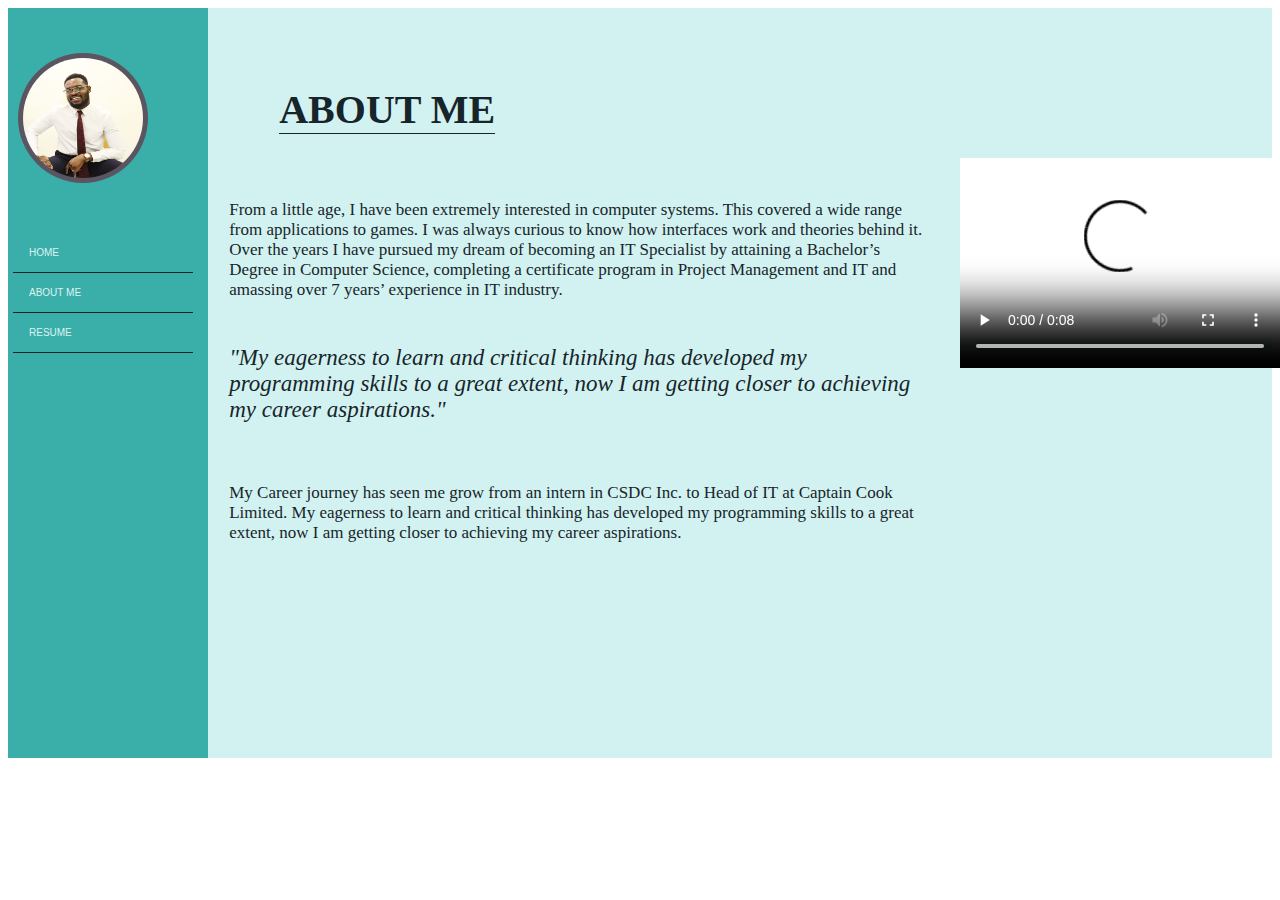
==== AboutMe.html @ 9b322d60 "add files to project" ====
<!DOCTYPE html>
<html lang="en">
<head>
    <title>About Me - Paul Oladapo</title>
    <link href="cssfile.css" rel="stylesheet">
    <meta charset="UTF-8">
</head>
<body>
  <div class="bg-img">

    <h1 style="  position: absolute;
                  top: 10%;
                  left: 30%;
                  transform: translate(-50%, -50%);
                  border-bottom: 1px solid #17252a;
                  color: #17252a;
                  font-size: 40px;
                  font-family:'Academy engraved LET'">ABOUT ME</h1>

                  <video width="320" height="240" controls
                  style="  position: absolute;
                                top: 0%;
                                right: 12%;
                                transform: translate(50%, 50%);">
  <source src="Welcome2.mp4" type="video/mp4">
  Your browser does not support the video tag.
</video>

                  <p style="  position: absolute;
                                top: 30%;
                                left: 45%;
                                transform: translate(-50%, -50%);
                                color: #17252a;
                                font-size: 17px;
                                font-family:'PT Serif caption'">
                                  From a little age, I have been extremely interested in computer systems.
    This covered a wide range from applications to games. I was always curious to know how interfaces work and theories
    behind it. Over the years I have pursued my dream of becoming an IT Specialist by attaining a Bachelor’s Degree in
    Computer Science, completing a certificate program in Project Management and IT and amassing over 7 years’ experience
     in IT industry.</p>

     <p style="  position: absolute;
                   top: 47%;
                   left: 45%;
                   transform: translate(-50%, -50%);
                   font-style: italic;
                   color: #17252a;
                   font-size: 23px;
                   font-family:'PT Serif caption'">
                     "My eagerness to learn and critical thinking has developed my programming skills to a great extent,
                     now I am getting closer to achieving my career aspirations." </p>

     <p style="  position: absolute;
                   top: 65%;
                   left: 45%;
                   transform: translate(-50%, -50%);
                   color: #17252a;
                   font-size: 17px;
                   font-family:'PT Serif caption'">
                     My Career journey has seen me grow from an intern in CSDC Inc. to Head of IT at Captain Cook Limited.
                     My eagerness to learn and critical thinking has developed my programming skills to a great extent,
                     now I am getting closer to achieving my career aspirations.  </p>

    <div class="container">
      <div class="topnav">
      <img src="avatar.jpeg" alt="Avatar" class="avatar">
        <a href="Homepage.html">HOME</a>
        <a href="AboutMe.html">ABOUT ME</a>
        <a href="Resume.html">RESUME</a>
      </div>
    </div>
  </div>

</body>
</html>
---- cssfile.css ----
body {font-family: Arial, Helvetica, sans-serif}
* {box-sizing: border-box;}

.bg-img {
  /* The image used */
  background-color: #d2f2f1;


  min-height: 750px;

  /* Center and scale the image nicely */
  background-position: center;
  background-repeat: no-repeat;
  background-size: cover;

  /* Needed to position the navbar */
  position: relative;
}


/* Position the navbar container inside the image */
/* CSS */

.container {
width: 200px;
position: absolute;
left: 0;
top: 0;
padding-top: 0px;
min-height: 750px;
background-color: #3aafa9;
}

.container div {
padding: 5px;
font-size: 24px;
display: block;
}



/* The navbar */
.topnav {
  overflow: hidden;
  background-color: #3aafa9;
  width: 200px;

}

/* Navbar links */
.topnav a {
  float: left;
  color: #f2f2f2;
  text-align: left;
  padding: 14px 16px;
  text-decoration: none;
  font-size: 10px;
  color: #def2f1;
  width: 180px;
  border-bottom: 1px solid #17252a;
}

.topnav a:hover {
  background-color:#3aafa9;
  color: #2b7a78;
}

img {
  vertical-align: middle;
  width: 130px;
  height: 130px;
  border-radius: 50%;
  background-color: #5a5560;
    padding: 5px 5px;
  margin-top: 40px;
  margin-left: 5px;
  margin-bottom:50px;
}

/* On screens that are 992px wide or less, hide the sidebar*/
@media screen and (max-width: 992px) {
  .container {
    display: none}
  .topnav a {
    display: none}
  .topnav {
    display: none
  }
}

/* On screens that height is longer than width, background color changes to white*/
@media only screen and (orientation: portrait) {
  .bg-img {
    background-color: #feffff;
  }
}

/* Responsive layout - when the screen is less than 600px wide, make the two columns stack on top of each other instead of next to each other */
@media screen and (orientation: portrait) {
  .bg-img  {
    text-align: left;
  }
}
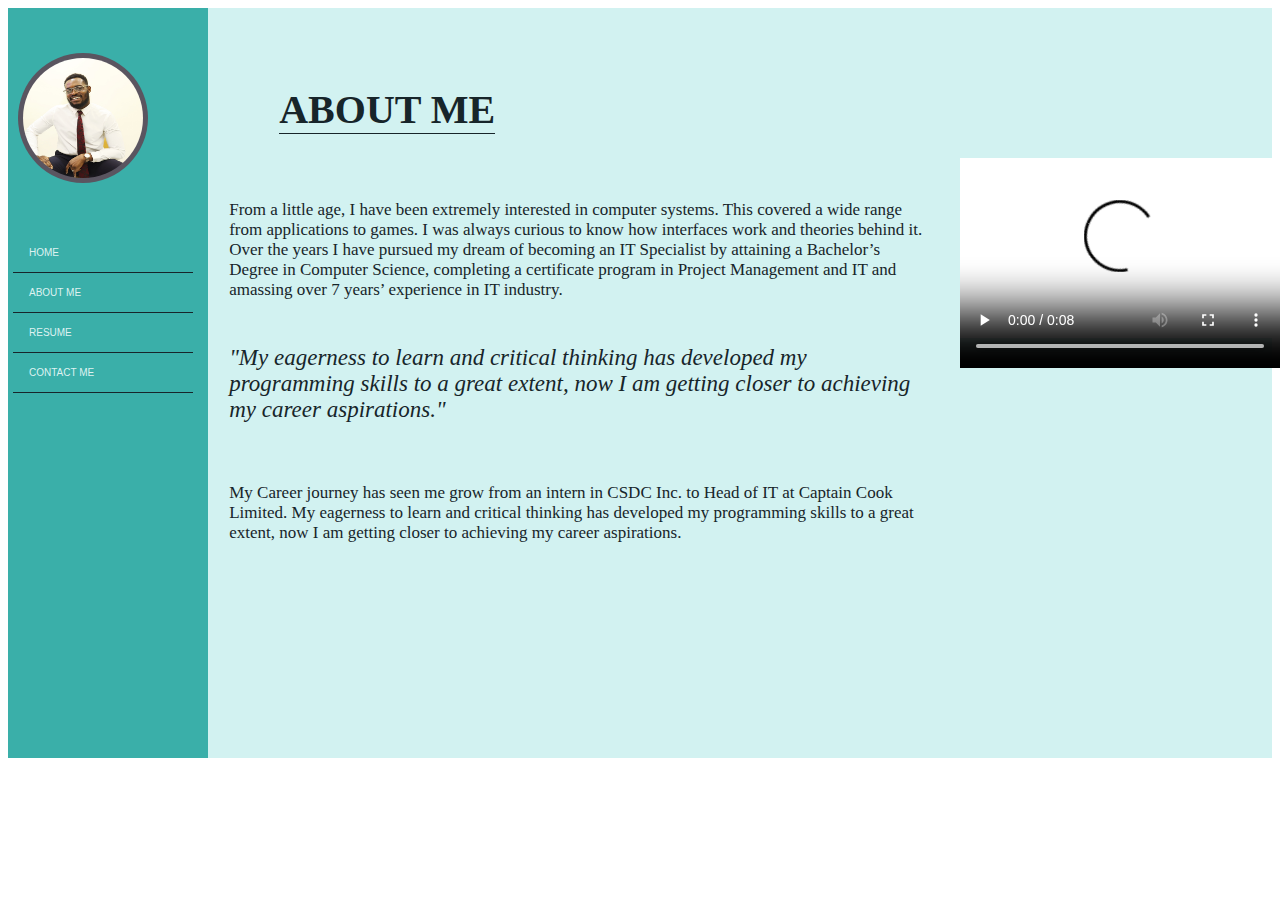
==== commit 255abda8: "add files to project" ====
--- a/AboutMe.html
+++ b/AboutMe.html
@@ -67,6 +67,7 @@
         <a href="Homepage.html">HOME</a>
         <a href="AboutMe.html">ABOUT ME</a>
         <a href="Resume.html">RESUME</a>
+        <a href="webform.html">CONTACT ME</a>
       </div>
     </div>
   </div>
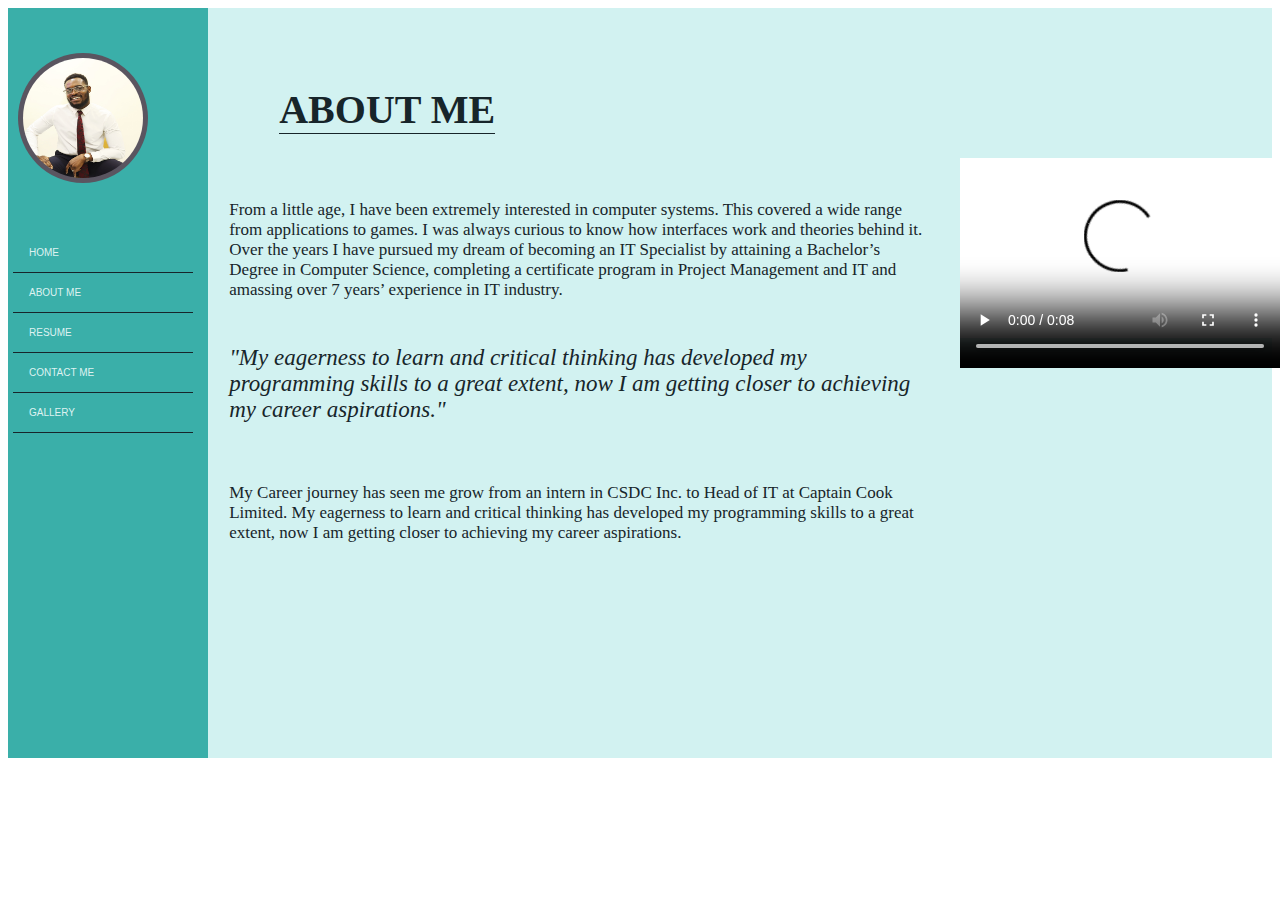
==== commit 3b8b12c9: "19/06/2022" ====
--- a/AboutMe.html
+++ b/AboutMe.html
@@ -68,6 +68,7 @@
         <a href="AboutMe.html">ABOUT ME</a>
         <a href="Resume.html">RESUME</a>
         <a href="webform.html">CONTACT ME</a>
+        <a href="Gallery.html">GALLERY</a>
       </div>
     </div>
   </div>
--- a/cssfile.css
+++ b/cssfile.css
@@ -77,6 +77,8 @@
   margin-bottom:50px;
 }
 
+
+
 /* On screens that are 992px wide or less, hide the sidebar*/
 @media screen and (max-width: 992px) {
   .container {
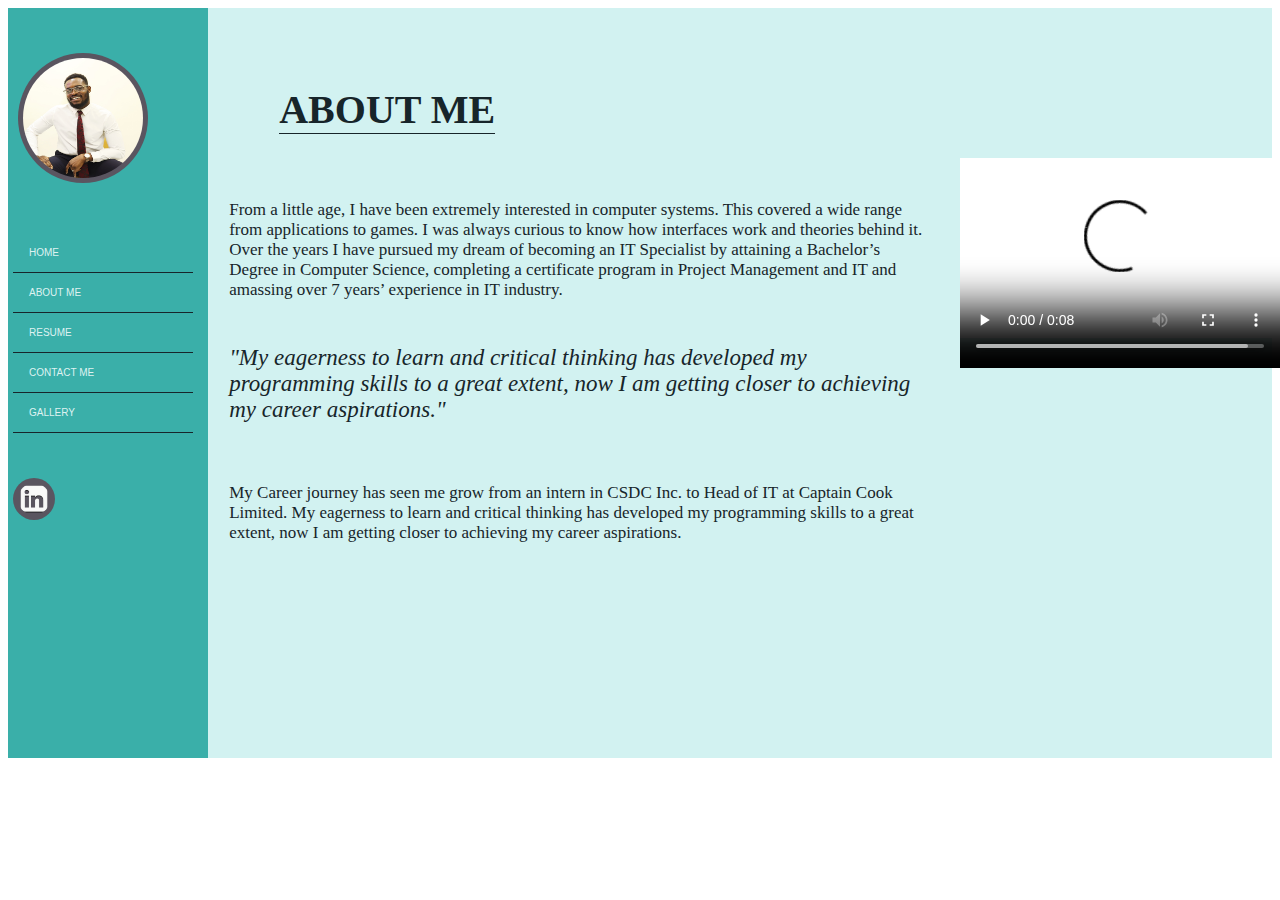
==== commit 53145813: "20/06/2022" ====
--- a/AboutMe.html
+++ b/AboutMe.html
@@ -70,6 +70,7 @@
         <a href="webform.html">CONTACT ME</a>
         <a href="Gallery.html">GALLERY</a>
       </div>
+      <a href="https://www.linkedin.com/in/femi-paul-oladapo/"><img src="linkedin.png" alt="linkedin profile" style="width:42px;height:42px;"></a>
     </div>
   </div>
 
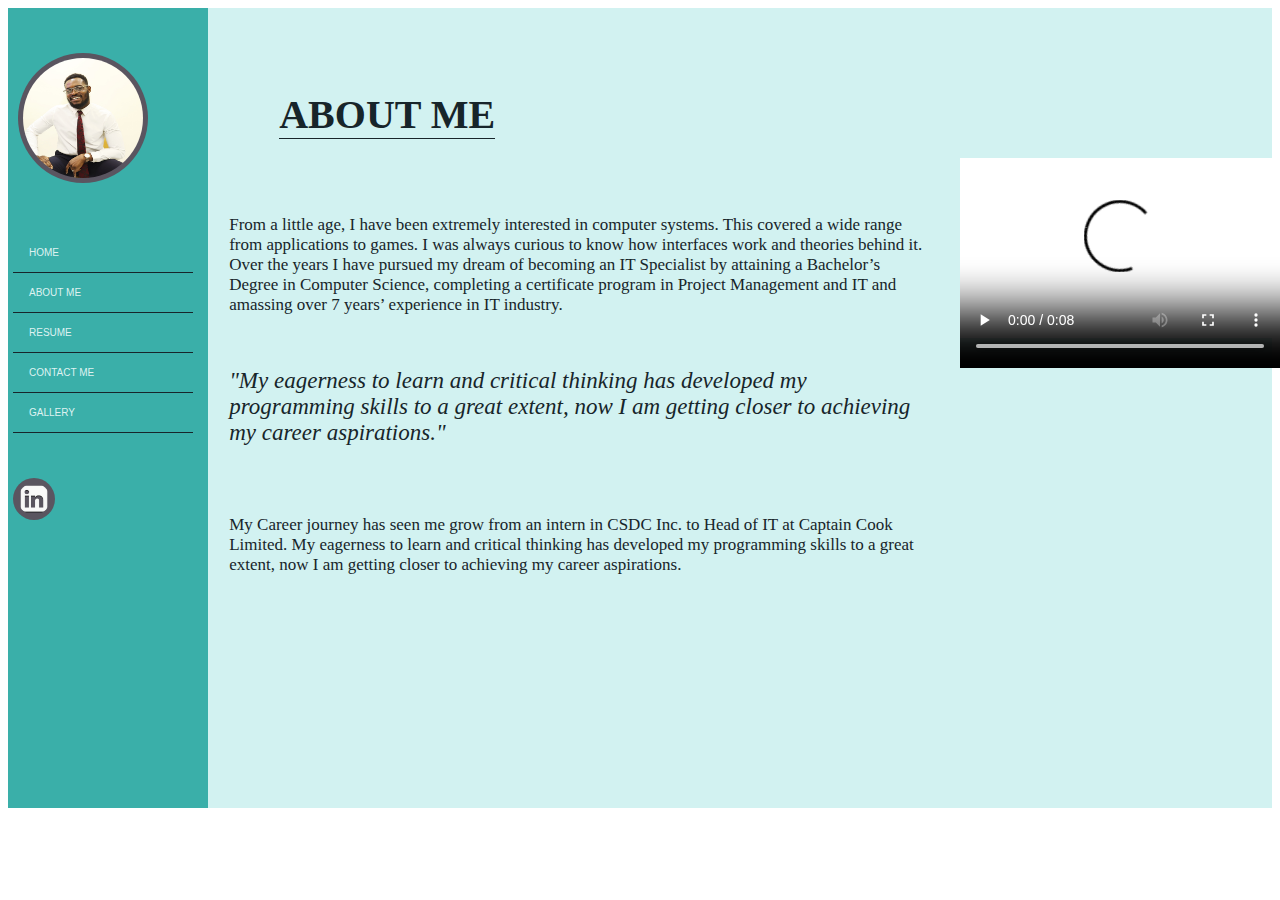
==== commit c146d7a4: "21/06/2022" ====
--- a/AboutMe.html
+++ b/AboutMe.html
@@ -64,14 +64,17 @@
     <div class="container">
       <div class="topnav">
       <img src="avatar.jpeg" alt="Avatar" class="avatar">
+      <nav>
         <a href="Homepage.html">HOME</a>
         <a href="AboutMe.html">ABOUT ME</a>
         <a href="Resume.html">RESUME</a>
         <a href="webform.html">CONTACT ME</a>
         <a href="Gallery.html">GALLERY</a>
+      </nav>
       </div>
+      <footer>
       <a href="https://www.linkedin.com/in/femi-paul-oladapo/"><img src="linkedin.png" alt="linkedin profile" style="width:42px;height:42px;"></a>
-    </div>
+    </footer></div>
   </div>
 
 </body>
--- a/cssfile.css
+++ b/cssfile.css
@@ -6,7 +6,7 @@
   background-color: #d2f2f1;
 
 
-  min-height: 750px;
+  min-height: 800px;
 
   /* Center and scale the image nicely */
   background-position: center;
@@ -27,7 +27,7 @@
 left: 0;
 top: 0;
 padding-top: 0px;
-min-height: 750px;
+min-height: 800px;
 background-color: #3aafa9;
 }
 
@@ -78,7 +78,6 @@
 }
 
 
-
 /* On screens that are 992px wide or less, hide the sidebar*/
 @media screen and (max-width: 992px) {
   .container {
@@ -98,7 +97,7 @@
 }
 
 /* Responsive layout - when the screen is less than 600px wide, make the two columns stack on top of each other instead of next to each other */
-@media screen and (orientation: portrait) {
+@media screen and (max-width: 600px) {
   .bg-img  {
     text-align: left;
   }
